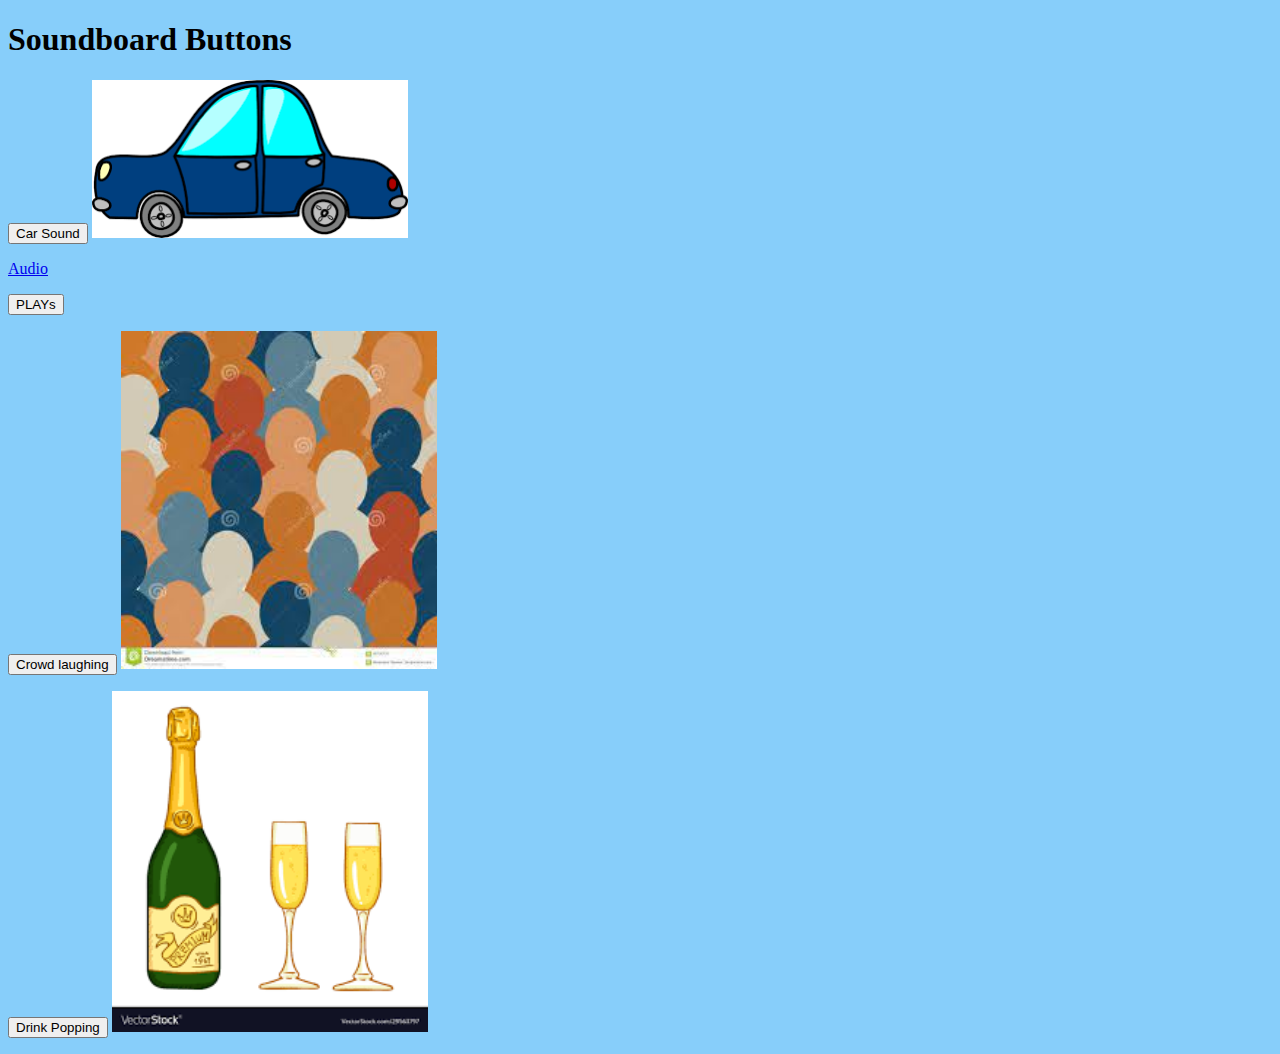
==== index.html @ 32d243d2 "button sound" ====
<!DOCTYPE html>
<html lang="en">
<head>
    <meta charset="UTF-8">
    <meta http-equiv="X-UA-Compatible" content="IE=edge">
    <meta name="viewport" content="width=device-width, initial-scale=1.0">
    <link rel="stylesheet" href="style.css">
    <title>My Soundboard</title>
</head>
<body>
    <h1>Soundboard Buttons</h1>
   <p>
    <button onclick="snd.play()">Car Sound</button>
    <img src="car.png" alt="car picture">
   </p> 
   <p><a href="audio.html">Audio</a></p>
   
   <input type="button" value="PLAYs" onclick="play()">
   <audio id="audio" src="https://interactive-examples.mdn.mozilla.net/media/cc0-audio/t-rex-roar.mp3"></audio>
   <p>
    <button id="crowd button" >Crowd laughing</button>
    <img src="crowd.jpg" alt="cartoon crowd">
   </p>

   <p>
    <button>Drink Popping</button>
    <img src="drink.png" alt="champagne drink">
   </p>

    <script src="script.js"> </script>
</body>
</html>
---- style.css ----
html {
    background-color:lightskyblue;
}

.button {
    background-color: white;
    width: 60px;
}

img {
    width: 25%;
}

h1 {
    font-family: 'Times New Roman' ;
}

body {
    font-family: 'Times New Roman';
}
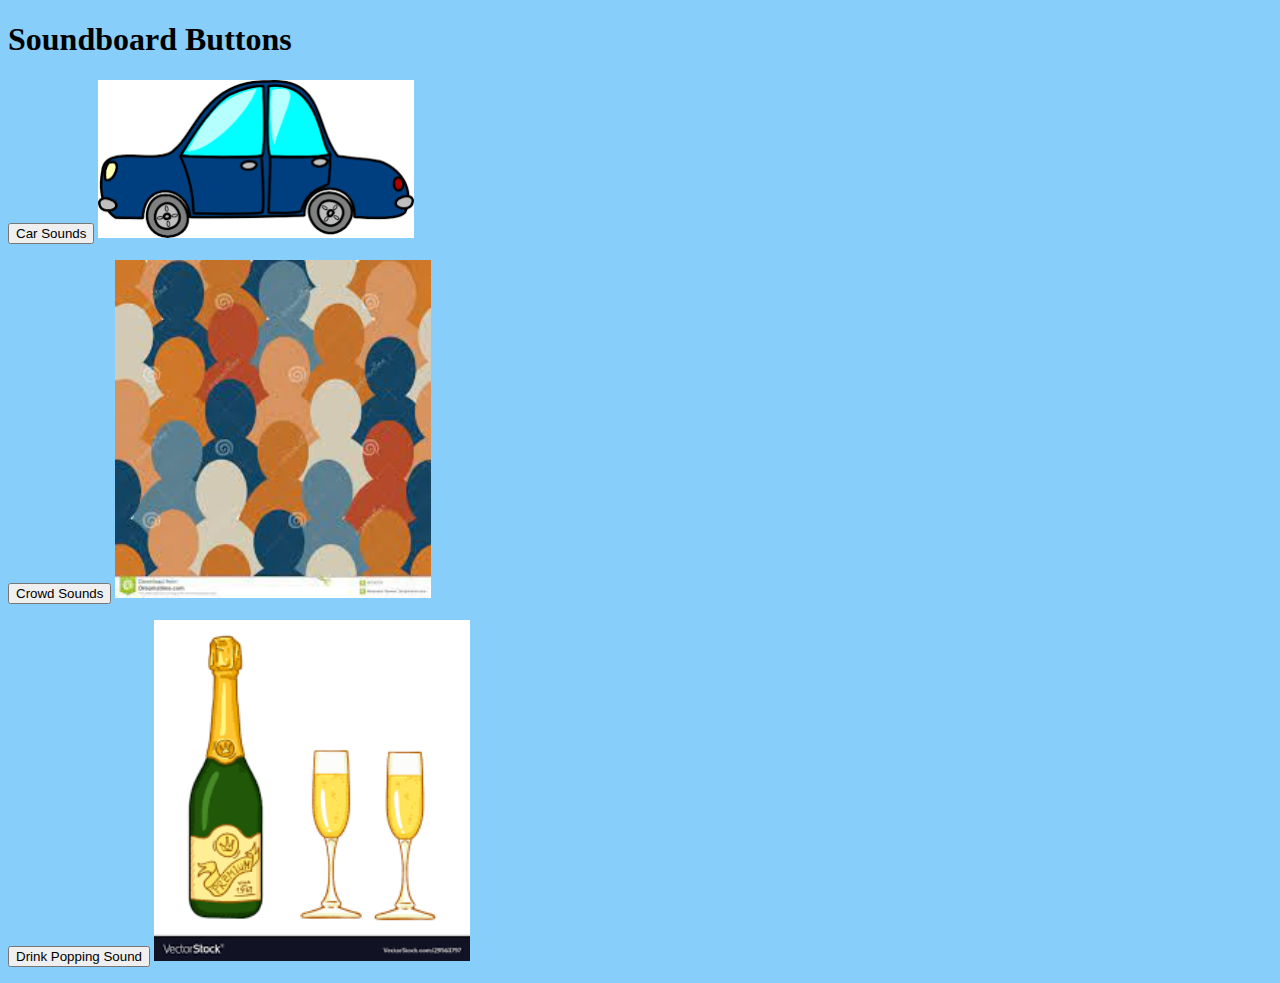
==== commit 1b3640b4: "button sounds" ====
--- a/index.html
+++ b/index.html
@@ -10,20 +10,20 @@
 <body>
     <h1>Soundboard Buttons</h1>
    <p>
-    <button onclick="snd.play()">Car Sound</button>
+    <input type="button" value="Car Sounds" onclick="play()">
+    <audio id="audio" src="car_x.wav"></audio>
     <img src="car.png" alt="car picture">
    </p> 
-   <p><a href="audio.html">Audio</a></p>
-   
-   <input type="button" value="PLAYs" onclick="play()">
-   <audio id="audio" src="https://interactive-examples.mdn.mozilla.net/media/cc0-audio/t-rex-roar.mp3"></audio>
+
    <p>
-    <button id="crowd button" >Crowd laughing</button>
+    <input type="button" value="Crowd Sounds" onclick="play()">
+    <audio id="audio1" src="cheering.wav"></audio>
     <img src="crowd.jpg" alt="cartoon crowd">
    </p>
 
    <p>
-    <button>Drink Popping</button>
+    <input type="button" value="Drink Popping Sound" onclick="play()">
+    <audio id="audio2" src="champagne.wav"></audio>
     <img src="drink.png" alt="champagne drink">
    </p>
 
